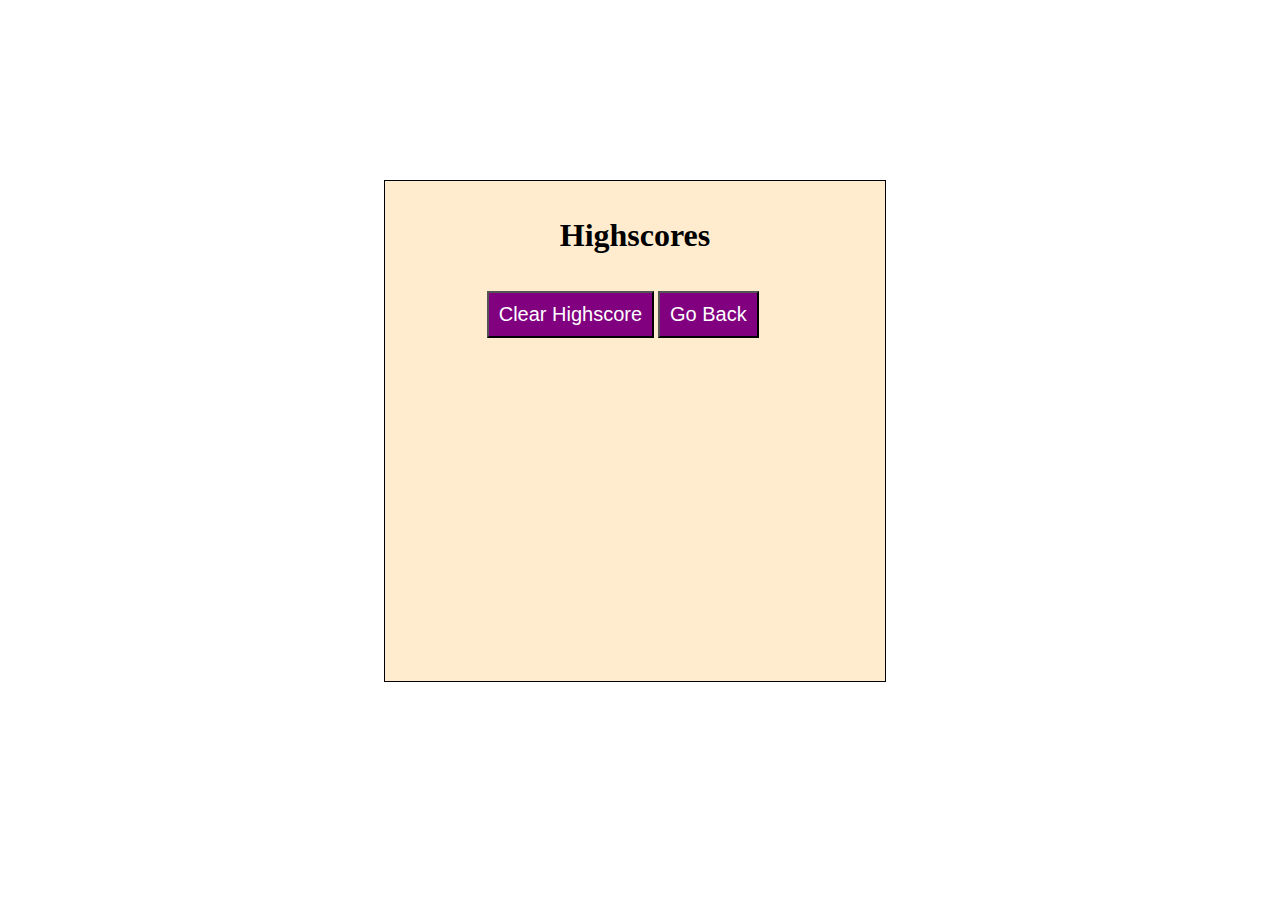
==== HighScores.html @ e12187e6 "page template" ====
<!DOCTYPE html>
<html lang="en">

<head>
    <meta charset="UTF-8">
    <meta name="viewport" content="width=device-width, initial-scale=1.0">
   
    <meta http-equiv="X-UA-Compatible" content="ie=edge">
    
    <link rel="stylesheet" type="text/css" href="assets/style.css">
    
    <title>Document</title>

</head>

<body>
   
    <div id="wrapper">
       
        <div id="currentTime"></div>
        
        <div id="questionsDiv">
            <h1>Highscores</h1>
            <ul id="highScore"></ul>
            
            <button id="goBack">Go Back</button>
            <button id="clear" value="reset">Clear Highscore</button>
        </div>
    </div>
    <script src="HighScores.js"></script>
</body>

</html>
---- assets/style.css ----
#wrapper {
    position: absolute;
    left: 30%;
    top: 20%;
    width: 500px;
    height: 500px;
    border: 1px solid black;
    background-color: blanchedalmond;
}
#startTime {
    background-color: purple;
    margin-left: 33%;
    padding: 10px 30px;
    font-size: 16px;
    color: white;
    border-radius: 5px;
}
h1{
    text-align: center;
    padding: 15px;
}
p {
    padding: 10px;
    font-size: 20px;
    font-weight: bold;
}
#questionsDiv {
    margin: 20px;
}

#currentTime {
    float: right;
}
#goBack {
    background-color: purple;
    position: relative;
    padding: 10px;
    font-size: 20px;
    color: white;
    top: 30%;
    left: 55%;
    width: auto;
    text-align: center;
    text-decoration: none;
}
#clear {
    background-color: purple;
    position: relative;
    padding: 10px;
    font-size: 20px;
    color: white;
    top: 30%;
    right: 5%;
    text-align: center;
}
#Submit {
    background-color: purple;
    margin-left: 33%;
    padding: 15px 32px;
    font-size: 20px;
    color: white;
}
label {
    margin-right: 10px;
}
input {
    margin-bottom: 20px;
    width: 50%;
    border: 1px solid lightgray;
}
li {
    background-color: purple;
    margin-top: 10px;
    padding: 5px 15px;
    width: 80%;
    font-size: 18px;
    color: white;
    list-style-type: none;
}

#createDiv {
    margin-top: 20px;
    border-top: 1px solid lightgray;
}
@media screen and (max-width: 786px) {
    
        body {
            max-width: 786px;
        }
    
    #wrapper {
        position: absolute;
        left: 20%;
    }

    a {
        margin-left: 20%;
    }
        #goBack {
            
            position: relative;
            left: 55%;
        }

        #clear {
            
            position: relative;
            right: 5%;
            
        }
    }
        
    
    @media screen and (max-width: 640px) {
     
     body {
            min-width: 640px;
        }
    
    #wrapper {
        position: absolute;
        left: 10%;
    }
      a {
          margin-left: 10%;
      }

     
}
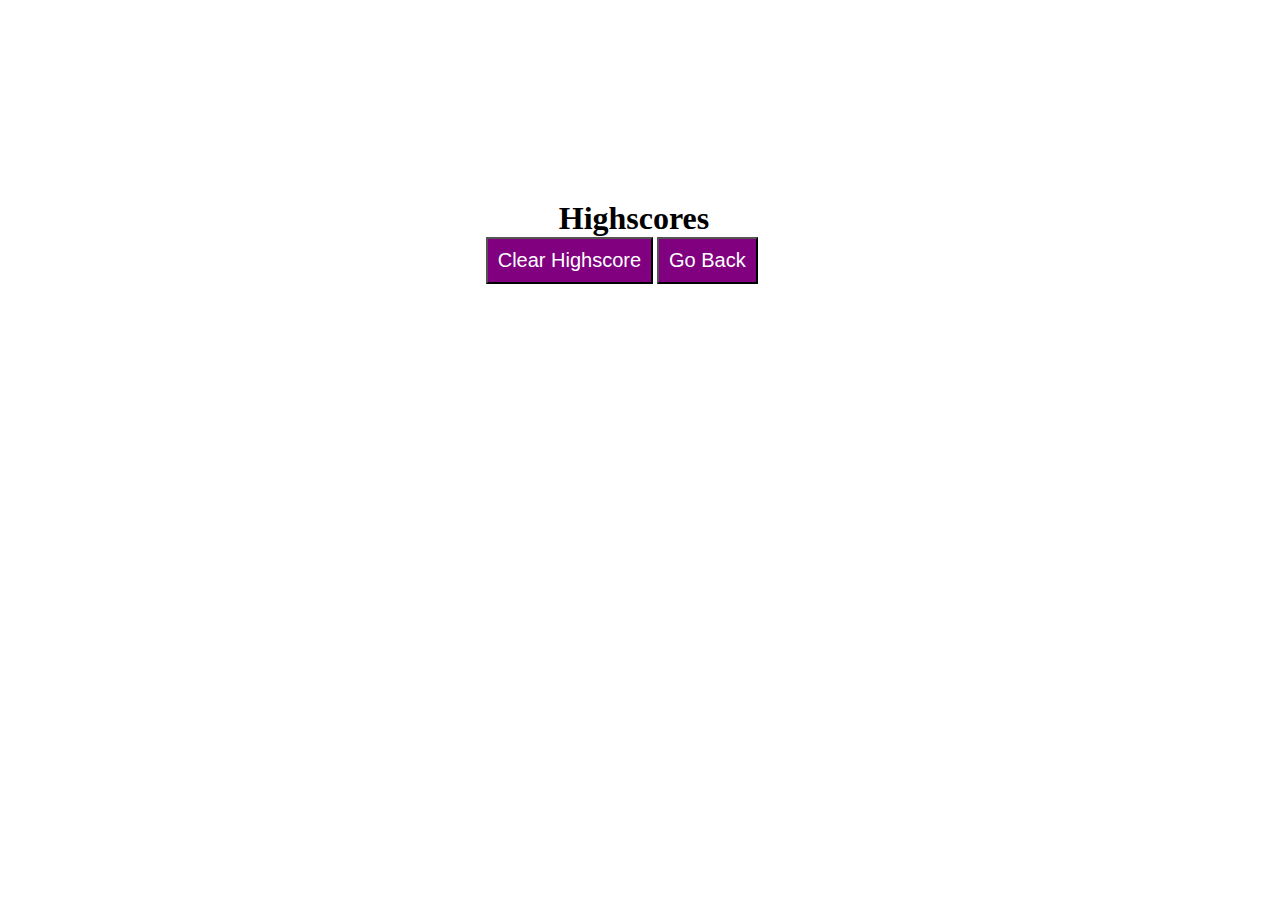
==== commit 0d658cbe: "updated README" ====
--- a/HighScores.html
+++ b/HighScores.html
@@ -21,7 +21,7 @@
         
         <div id="questionsDiv">
             <h1>Highscores</h1>
-            <ul id="highScore"></ul>
+            <ol id="highScore"></ol>
             
             <button id="goBack">Go Back</button>
             <button id="clear" value="reset">Clear Highscore</button>
--- a/assets/style.css
+++ b/assets/style.css
@@ -1,11 +1,26 @@
+* {
+    box-sizing: border-box;
+    margin: 0;
+    padding: 0;
+    
+}
+body{
+    padding: 30px;
+}
+a:hover{
+    background-color: var(--hoverColor);
+    border: 2px solid var(--hoverColor);
+}
 #wrapper {
     position: absolute;
     left: 30%;
     top: 20%;
     width: 500px;
     height: 500px;
-    border: 1px solid black;
-    background-color: blanchedalmond;
+   
+}
+:root {
+    --hoverColor:  rgb(197, 16, 197);
 }
 #startTime {
     background-color: purple;
@@ -15,14 +30,16 @@
     color: white;
     border-radius: 5px;
 }
-h1{
+#startTime:hover {
+    background-color: var(--hoverColor);
+    border: 2px solid var(--hoverColor);
+}
+h1 {
     text-align: center;
-    padding: 15px;
 }
 p {
     padding: 10px;
     font-size: 20px;
-    font-weight: bold;
 }
 #questionsDiv {
     margin: 20px;
@@ -43,6 +60,10 @@
     text-align: center;
     text-decoration: none;
 }
+#goBack:hover {
+    background-color: var(--hoverColor);
+    border: 2px solid var(--hoverColor);
+}
 #clear {
     background-color: purple;
     position: relative;
@@ -53,13 +74,24 @@
     right: 5%;
     text-align: center;
 }
+#clear:hover{
+    background-color: var(--hoverColor);
+    border: 2px solid var(--hoverColor);
+}
+
 #Submit {
     background-color: purple;
     margin-left: 33%;
     padding: 15px 32px;
     font-size: 20px;
     color: white;
+
 }
+#Submit:hover{
+    background-color: var(--hoverColor);
+    border: 2px solid var(--hoverColor);
+}
+
 label {
     margin-right: 10px;
 }
@@ -68,6 +100,9 @@
     width: 50%;
     border: 1px solid lightgray;
 }
+ol{
+    color: white;
+}
 li {
     background-color: purple;
     margin-top: 10px;
@@ -75,7 +110,10 @@
     width: 80%;
     font-size: 18px;
     color: white;
-    list-style-type: none;
+}
+li:hover{
+    background-color: var(--hoverColor);
+    border: 2px solid var(--hoverColor);
 }
 
 #createDiv {
@@ -83,11 +121,9 @@
     border-top: 1px solid lightgray;
 }
 @media screen and (max-width: 786px) {
-    
         body {
             max-width: 786px;
         }
-    
     #wrapper {
         position: absolute;
         left: 20%;
@@ -108,22 +144,18 @@
             right: 5%;
             
         }
-    }
+    } 
+    @media screen and (max-width: 640px) {
+        body {
+               min-width: 640px;
+           }
+       #wrapper {
+           position: absolute;
+           left: 10%;
+       }
+         a {
+             margin-left: 10%;
+         }
+   
         
-    
-    @media screen and (max-width: 640px) {
-     
-     body {
-            min-width: 640px;
-        }
-    
-    #wrapper {
-        position: absolute;
-        left: 10%;
-    }
-      a {
-          margin-left: 10%;
-      }
-
-     
-}+   }
